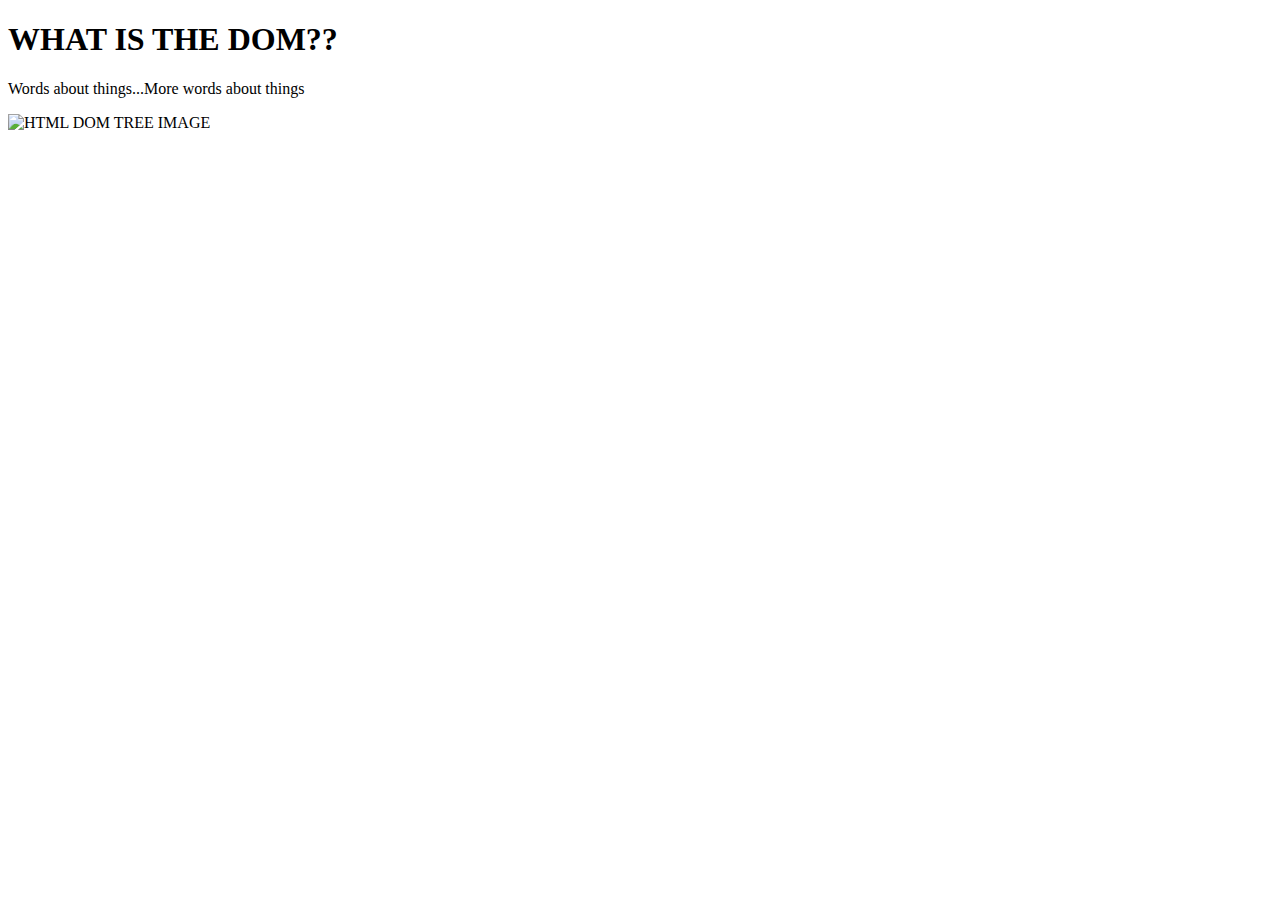
==== domExample.html @ bf04e9c2 "Remove debugger." ====
<!DOCTYPE html>
<html>

<head>
    <title>What is the DOM</title>
    <style>
        .dom-image {
            max-width: 400px;
        }
    </style>
</head>

<body>
    <h1>WHAT IS THE DOM??</h1>
    <section id="content">
        <p id="main-text">Words about things...</p>
        <img class="dom-image" src="images/html-dom-tree.png" alt="HTML DOM TREE IMAGE">
    </section>
    
    
    <script>
        let p = document.getElementById("main-text");
        p.append("More words about things");
        console.log(p.innerHTML);
    </script>
</body>

</html>
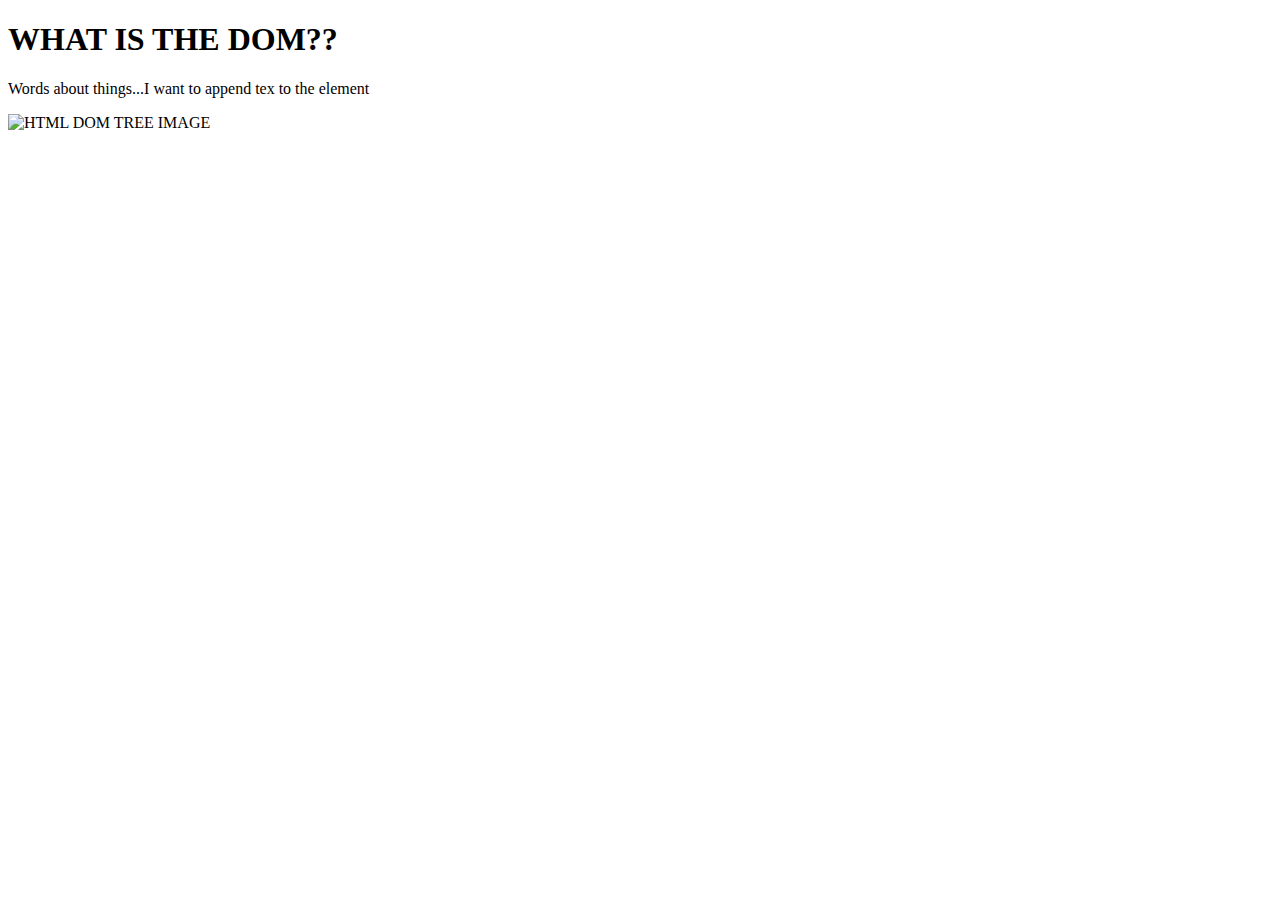
==== commit 08991881: "Completed instructions 1-3." ====
--- a/domExample.html
+++ b/domExample.html
@@ -20,7 +20,7 @@
     
     <script>
         let p = document.getElementById("main-text");
-        p.append("More words about things");
+        p.append("I want to append tex to the element");
         console.log(p.innerHTML);
     </script>
 </body>
